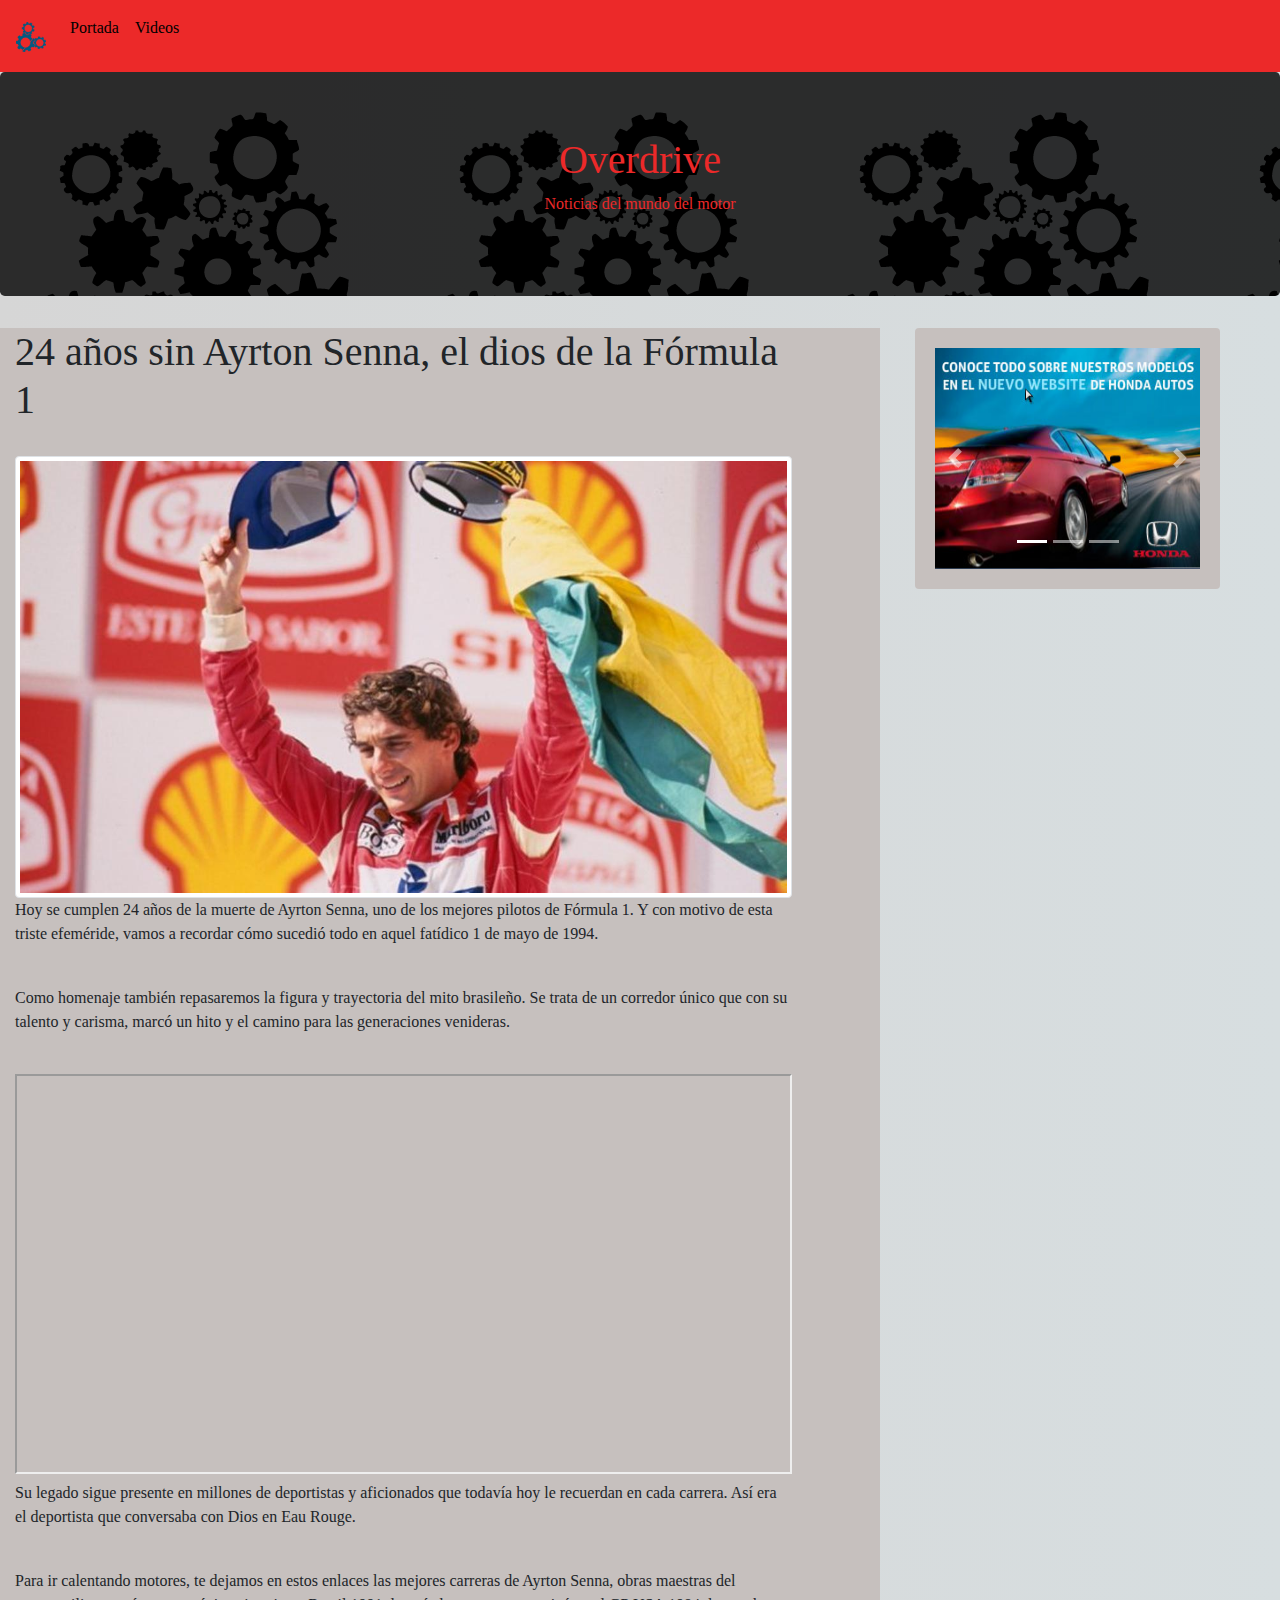
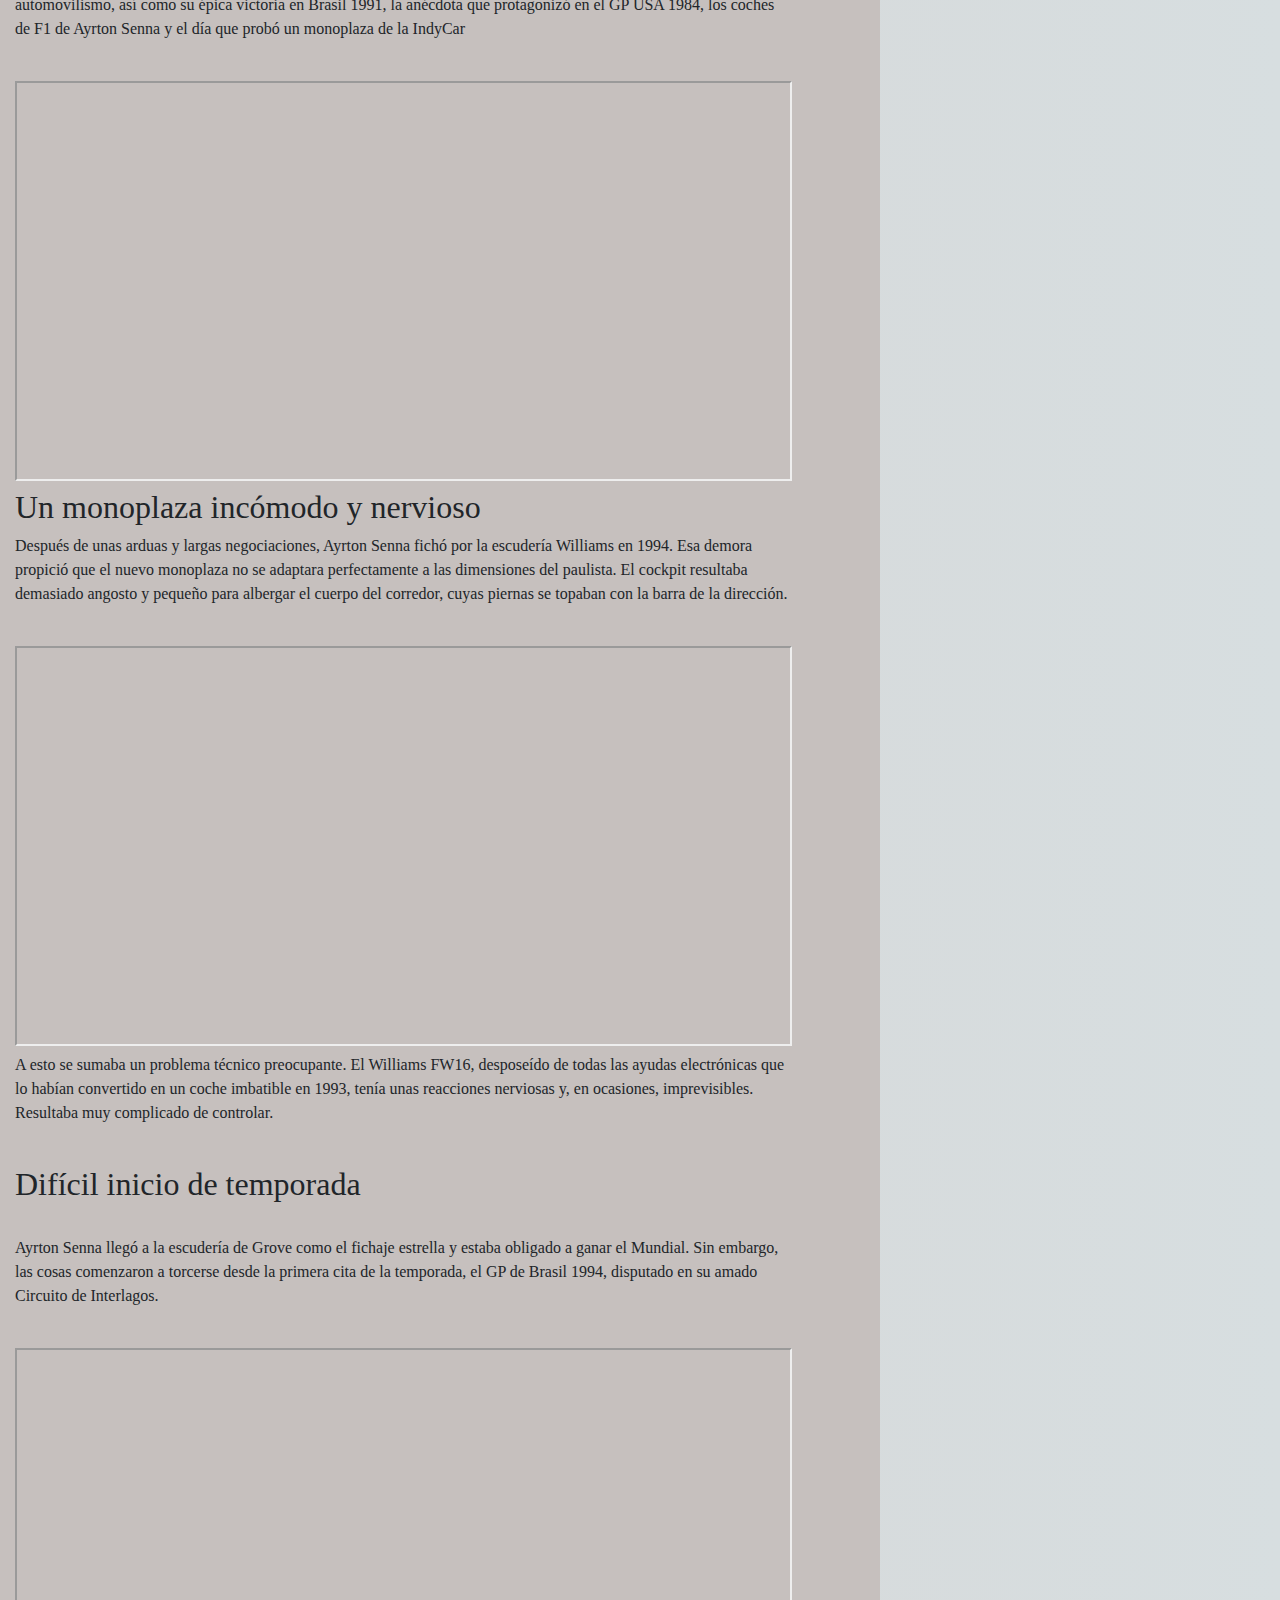
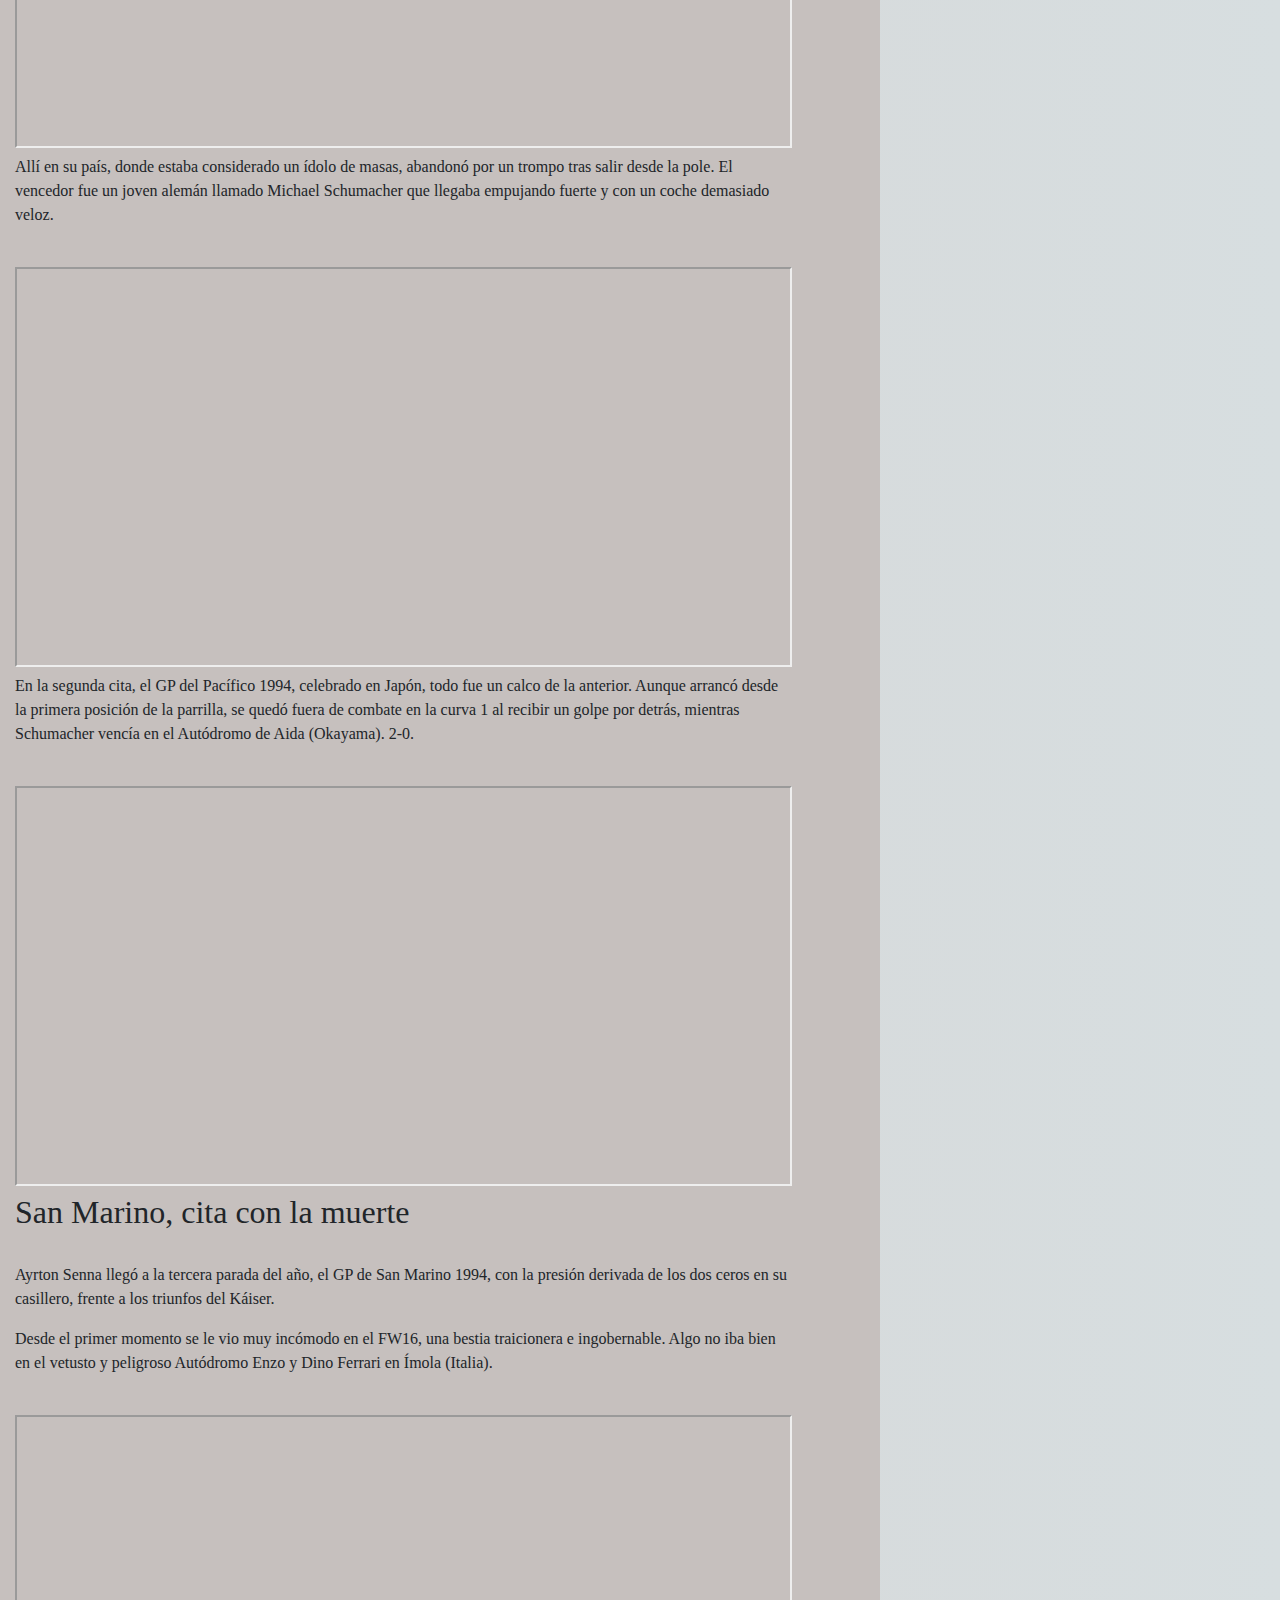
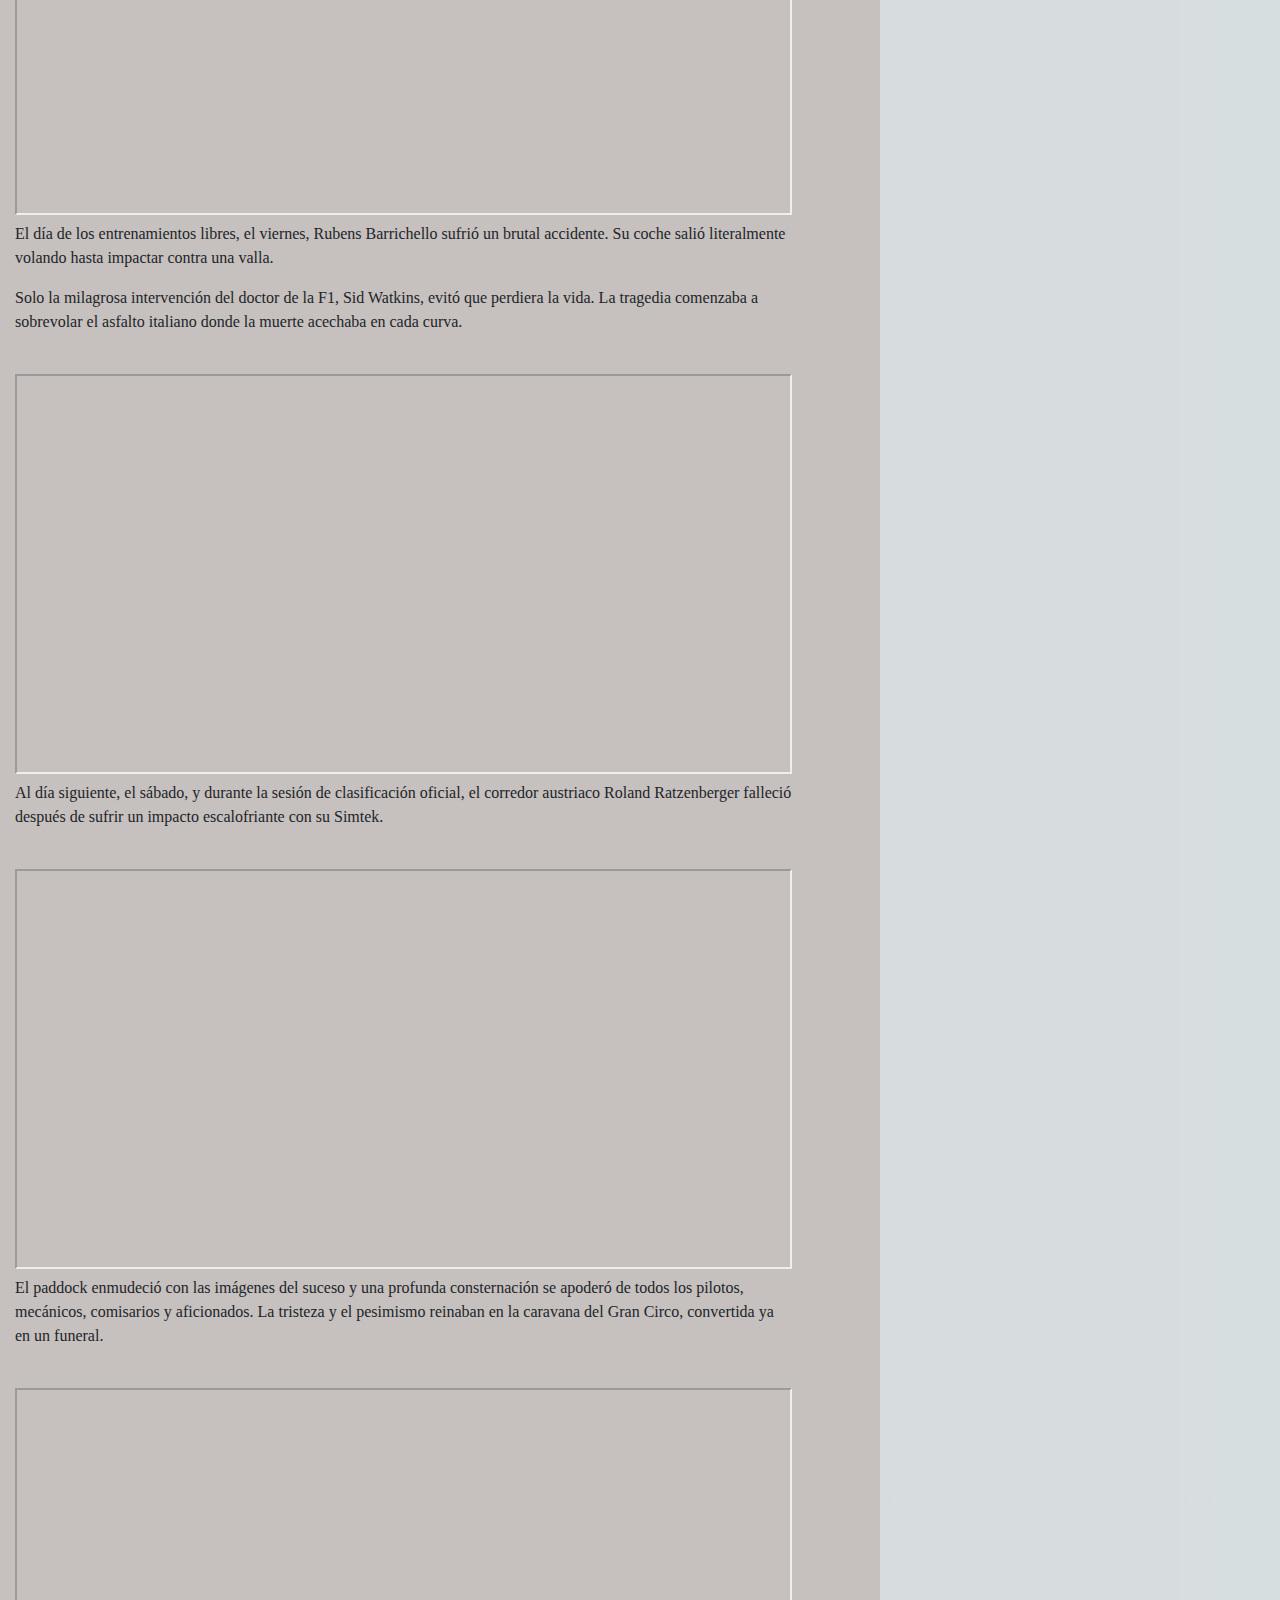
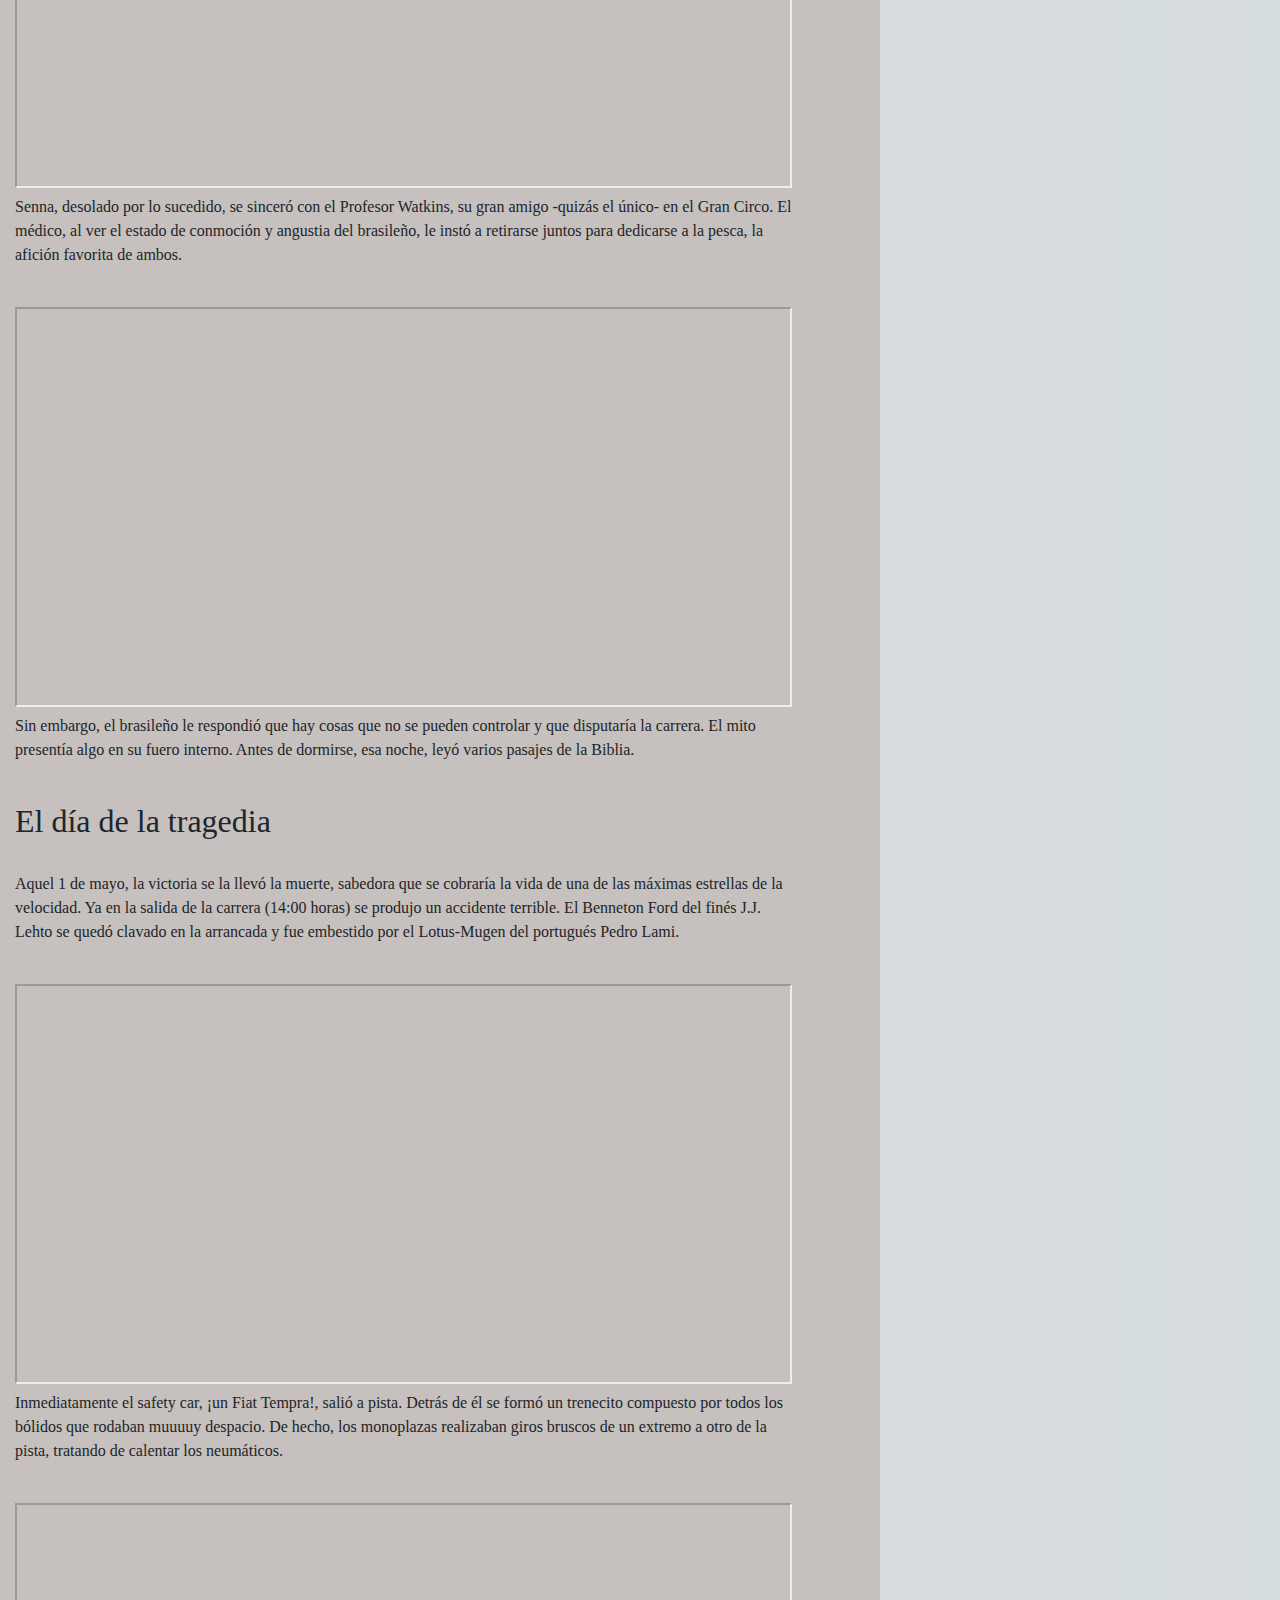
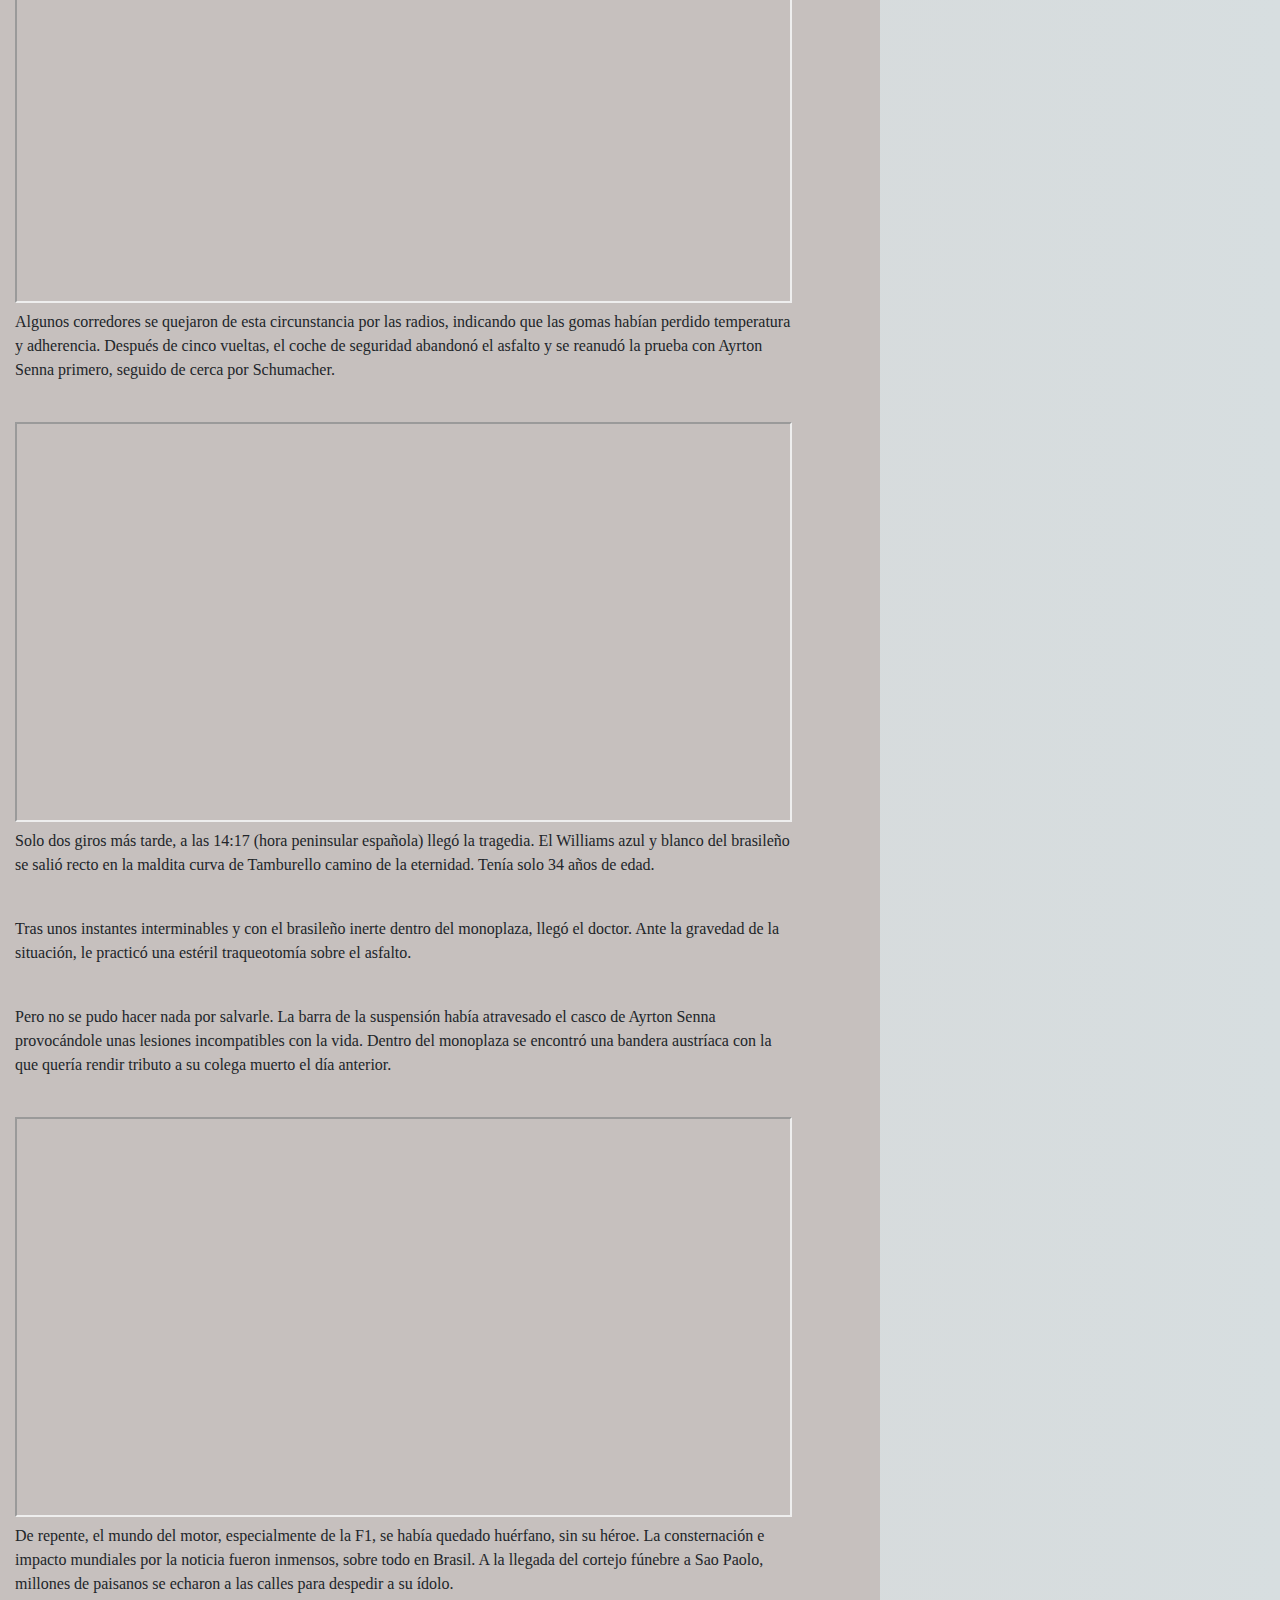
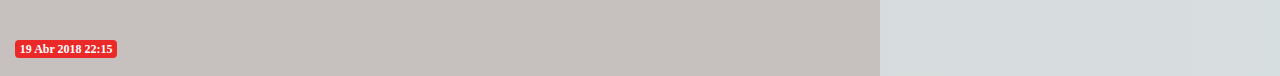
==== Overdrive/noticia5.html @ 0266f575 "Add files via upload" ====
<!DOCTYPE html>
<html lang="es">
<head>
 <title>Overdrive</title>
  <meta charset="UTF-8">
  <link rel="alternate" type="application/rss+xml" title="rss Overdrive" href="https://rawgit.com/AlbertoReal/Overdrive/master/rss.xml">  
  <link rel="icon" type="image/png" sizes="96x96" href="img/favicon-96x96.png">
 <meta name="description" content="Noticias del motor">
 <meta name="viewport" content="width=device-width, initial-scale=1.0">
<meta property="og:title" content="Noticias del mundo del motor" />
<meta property="og:type" content="Noticias del mundo del  motor" />
<meta property="og:url" content="index.html" />
<meta property="og:image" content="img/engranaje.png" />
<link rel="stylesheet" href="https://stackpath.bootstrapcdn.com/bootstrap/4.3.1/css/bootstrap.min.css" integrity="sha384-ggOyR0iXCbMQv3Xipma34MD+dH/1fQ784/j6cY/iJTQUOhcWr7x9JvoRxT2MZw1T" crossorigin="anonymous">
<script src="https://ajax.googleapis.com/ajax/libs/jquery/3.3.1/jquery.min.js"></script>
 <script src="https://cdnjs.cloudflare.com/ajax/libs/popper.js/1.14.7/umd/popper.min.js" integrity="sha384-UO2eT0CpHqdSJQ6hJty5KVphtPhzWj9WO1clHTMGa3JDZwrnQq4sF86dIHNDz0W1" crossorigin="anonymous"></script>
    <script src="https://stackpath.bootstrapcdn.com/bootstrap/4.3.1/js/bootstrap.min.js" integrity="sha384-JjSmVgyd0p3pXB1rRibZUAYoIIy6OrQ6VrjIEaFf/nJGzIxFDsf4x0xIM+B07jRM" crossorigin="anonymous"></script>
 <link rel='stylesheet' media='screen and (min-width: 961px)' href='css/scss.css'>
  <link rel='stylesheet' media='screen and (max-width: 961px)' href='css/main2.css'>
  <link rel="stylesheet" href="https://use.fontawesome.com/releases/v5.0.10/css/all.css" integrity="sha384-+d0P83n9kaQMCwj8F4RJB66tzIwOKmrdb46+porD/OvrJ+37WqIM7UoBtwHO6Nlg" crossorigin="anonymous">
 <script src="js/js.js"></script>
</head>
<body>
<nav class="navbar navbar-expand-md" id="barranavegacion">
   <a class="navbar-brand" href="index.html"><img src="img/engranaje.png" alt="logo" id="logo"> </a>
  <button class="navbar-toggler" type="button" data-toggle="collapse" data-target="#collapsibleNavbar">
    <span class="navbar-toggler-icon"><i class="fas fa-bars"></i></span>
  </button>
  <div class="collapse navbar-collapse" id="collapsibleNavbar">
    <ul class="navbar-nav">
      <li class="nav-item">
        <a class="nav-link" href="index.html"><p>Portada</p></a></a>
      </li>
      <li class="nav-item">
        <a class="nav-link" href="#"><p>Videos</p></a></a>
      </li>    
    </ul>
  </div>  
</nav>
	<div class="jumbotron text-center" id="jumbo">
 <h1>Overdrive</h1>
  <p>Noticias del mundo del motor</p> 
</div>
<div id="principal" >
	<div id="publi">
      <div id="publi">
    <div class="card">
  <div class="card-body">
    <div id="carouselExampleIndicators" class="carousel slide" data-ride="carousel">
  <ol class="carousel-indicators">
    <li data-target="#carouselExampleIndicators" data-slide-to="0" class="active"></li>
    <li data-target="#carouselExampleIndicators" data-slide-to="1"></li>
    <li data-target="#carouselExampleIndicators" data-slide-to="2"></li>
  </ol>
  <div class="carousel-inner">
    <div class="carousel-item active">
      <img class="d-block w-100" src="img/publi1.jpg" alt="First slide">
    </div>
    <div class="carousel-item">
      <img class="d-block w-100" src="img/publi2.jpg" alt="Second slide">
    </div>
    <div class="carousel-item">
      <img class="d-block w-100" src="img/publi3.png" alt="Third slide">
    </div>
  </div>
  <a class="carousel-control-prev" href="#carouselExampleIndicators" role="button" data-slide="prev">
    <span class="carousel-control-prev-icon" aria-hidden="true"></span>
    <span class="sr-only">Previous</span>
  </a>
  <a class="carousel-control-next" href="#carouselExampleIndicators" role="button" data-slide="next">
    <span class="carousel-control-next-icon" aria-hidden="true"></span>
    <span class="sr-only">Next</span>
  </a>
</div>
  </div>
</div>
  </div>
	</div>
<div class="container-fluid" id="contenedor">
  <div class="row noticias">
    <div class="col-sm-11">
      <h1>
        24 años sin Ayrton Senna, el dios de la Fórmula 1
      </h1>
      <br>
      <img src="img/sena.jpg" class="img-thumbnail" id="myImg4">
      <br>
      <p>
        Hoy se cumplen 24 años de la muerte de Ayrton Senna, uno de los mejores pilotos de Fórmula 1. Y con motivo de esta triste efeméride, vamos a recordar cómo sucedió todo en aquel fatídico 1 de mayo de 1994.
      </p>
      <br>
      <p>
        Como homenaje también repasaremos la figura y trayectoria del mito brasileño. Se trata de un corredor único que con su talento y carisma, marcó un hito y el camino para las generaciones venideras.
      </p>
      <br>
      <iframe class="videos" src="https://www.youtube.com/embed/JEjw4XcZzIA"  allowfullscreen></iframe>
      <p>
        Su legado sigue presente en millones de deportistas y aficionados que todavía hoy le recuerdan en cada carrera. Así era el deportista que conversaba con Dios en Eau Rouge.
      </p>
      <br>
      <p>
        Para ir calentando motores, te dejamos en estos enlaces las mejores carreras de Ayrton Senna, obras maestras del automovilismo, así como su épica victoria en Brasil 1991, la anécdota que protagonizó en el GP USA 1984, los coches de F1 de Ayrton Senna y el día que probó un monoplaza de la IndyCar
      </p>
      <br>
      <iframe class="videos" src="https://www.youtube.com/embed/MvTzZ5fDazk" allowfullscreen></iframe>
      <br>
      <h2>Un monoplaza incómodo y nervioso</h2>    
      <p>
        Después de unas arduas y largas negociaciones, Ayrton Senna fichó por la escudería Williams en 1994. Esa demora propició que el nuevo monoplaza no se adaptara perfectamente a las dimensiones del paulista. El cockpit resultaba demasiado angosto y pequeño para albergar el cuerpo del corredor, cuyas piernas se topaban con la barra de la dirección.
      </p>
      <br>
      <iframe class="videos" src="https://www.youtube.com/embed/MUyi1I0BDkQ"  allowfullscreen></iframe>
      <br>
      <p>
        A esto se sumaba un problema técnico preocupante. El Williams FW16, desposeído de todas las ayudas electrónicas que lo habían convertido en un coche imbatible en 1993, tenía unas reacciones nerviosas y, en ocasiones, imprevisibles. Resultaba muy complicado de controlar.  
      </p>
      <br>
      <h2>Difícil inicio de temporada</h2>
      <br>
      <p>
        Ayrton Senna llegó a la escudería de Grove como el fichaje estrella y estaba obligado a ganar el Mundial. Sin embargo, las cosas comenzaron a torcerse desde la primera cita de la temporada, el GP de Brasil 1994, disputado en su amado Circuito de Interlagos.
      </p>
      <br>
      <iframe class="videos" src="https://www.youtube.com/embed/Pxqi3czx0No"  allowfullscreen></iframe>
      <p>
        Allí en su país, donde estaba considerado un ídolo de masas, abandonó por un trompo tras salir desde la pole. El vencedor fue un joven alemán llamado Michael Schumacher que llegaba empujando fuerte y con un coche demasiado veloz.
      </p>
      <br>
      <iframe class="videos" src="https://www.youtube.com/embed/zS0plyYIG6Y"  allowfullscreen></iframe>
      <br>
      <p>
        En la segunda cita, el GP del Pacífico 1994, celebrado en Japón, todo fue un calco de la anterior. Aunque arrancó desde la primera posición de la parrilla, se quedó fuera de combate en la curva 1 al recibir un golpe por detrás, mientras Schumacher vencía en el Autódromo de Aida (Okayama). 2-0.
      </p>
      <br>
      <iframe class="videos" src="https://www.youtube.com/embed/SIRkRQYzPuM"  allowfullscreen></iframe>
      <br>
      <h2>San Marino, cita con la muerte</h2>
      <br>
      <p>
        Ayrton Senna llegó a la tercera parada del año, el GP de San Marino 1994, con la presión derivada de los dos ceros en su casillero, frente a los triunfos del Káiser.
        </p> 
        <p>
        Desde el primer momento se le vio muy incómodo en el FW16, una bestia traicionera e ingobernable. Algo no iba bien en el vetusto y peligroso Autódromo Enzo y Dino Ferrari en Ímola (Italia). 
        </p>
        <br>
        <iframe class="videos" src="https://www.youtube.com/embed/Yx1Uv9b1Bn0"  allowfullscreen></iframe>
        <br>
        <p>
          El día de los entrenamientos libres, el viernes, Rubens Barrichello sufrió un brutal accidente. Su coche salió literalmente volando hasta impactar contra una valla.
        </p>
        <p>
          Solo la milagrosa intervención del doctor de la F1, Sid Watkins, evitó que perdiera la vida. La tragedia comenzaba a sobrevolar el asfalto italiano donde la muerte acechaba en cada curva.
        </p>
        <br>
        <iframe class="videos" src="https://www.youtube.com/embed/W_iyyTAZfwQ"  allowfullscreen></iframe>
        <br>
        <p>
          Al día siguiente, el sábado, y durante la sesión de clasificación oficial, el corredor austriaco Roland Ratzenberger falleció después de sufrir un impacto escalofriante con su Simtek.
        </p>
        <br>
        <iframe class="videos" src="https://www.youtube.com/embed/94PWVxsu6rg"  allowfullscreen></iframe>
        <br>
        <p>
          El paddock enmudeció con las imágenes del suceso y una profunda consternación se apoderó de todos los pilotos, mecánicos, comisarios y aficionados. La tristeza y el pesimismo reinaban en la caravana del Gran Circo, convertida ya en un funeral.
        </p>
        <br>
        <iframe class="videos" src="https://www.youtube.com/embed/ENQ8mXnZsgk"  allowfullscreen></iframe>
        <br>
        <p>
          Senna, desolado por lo sucedido, se sinceró con el Profesor Watkins, su gran amigo -quizás el único- en el Gran Circo. El médico, al ver el estado de conmoción y angustia del brasileño, le instó a retirarse juntos para dedicarse a la pesca, la afición favorita de ambos.
        </p>
        <br>
        <iframe class="videos" src="https://www.youtube.com/embed/FqfWG7wPWSs"  allowfullscreen></iframe>
        <br>
        <p>
          Sin embargo, el brasileño le respondió que hay cosas que no se pueden controlar y que disputaría la carrera. El mito presentía algo en su fuero interno. Antes de dormirse, esa noche, leyó varios pasajes de la Biblia.
        </p>
        <br>
        <h2>El día de la tragedia </h2>
        <br>
        <p>
          Aquel 1 de mayo, la victoria se la llevó la muerte, sabedora que se cobraría la vida de una de las máximas estrellas de la velocidad. Ya en la salida de la carrera (14:00 horas) se produjo un accidente terrible. El Benneton Ford del finés J.J. Lehto se quedó clavado en la arrancada y fue embestido por el Lotus-Mugen del portugués Pedro Lami.
        </p>
        <br>
        <iframe class="videos" src="https://www.youtube.com/embed/p5Y74t7iZhY"  allowfullscreen></iframe>
        <br>
        <p>
          Inmediatamente el safety car, ¡un Fiat Tempra!, salió a pista. Detrás de él se formó un trenecito compuesto por todos los bólidos que rodaban muuuuy despacio. De hecho, los monoplazas realizaban giros bruscos de un extremo a otro de la pista, tratando de calentar los neumáticos.
        </p>
        <br>
        <iframe class="videos" src="https://www.youtube.com/embed/OCxclJR7KM0" allowfullscreen></iframe>
        <br>
        <p>
          Algunos corredores se quejaron de esta circunstancia por las radios, indicando que las gomas habían perdido temperatura y adherencia. Después de cinco vueltas, el coche de seguridad abandonó el asfalto y se reanudó la prueba con Ayrton Senna primero, seguido de cerca por Schumacher.
        </p>
        <br>
        <iframe class="videos" src="https://www.youtube.com/embed/pCZ18D3Xj7c"  allowfullscreen></iframe>
        <br>
        <p>
          Solo dos giros más tarde, a las 14:17 (hora peninsular española) llegó la tragedia. El Williams azul y blanco del brasileño se salió recto en la maldita curva de Tamburello camino de la eternidad. Tenía solo 34 años de edad.
        </p>
        <br>
        <p>
          Tras unos instantes interminables y con el brasileño inerte dentro del monoplaza, llegó el doctor. Ante la gravedad de la situación, le practicó una estéril traqueotomía sobre el asfalto.
        </p>
        <br>
        <p>
          Pero no se pudo hacer nada por salvarle. La barra de la suspensión había atravesado el casco de Ayrton Senna provocándole unas lesiones incompatibles con la vida. Dentro del monoplaza se encontró una bandera austríaca con la que quería rendir tributo a su colega muerto el día anterior.
        </p>
        <br>
        <iframe class="videos" src="https://www.youtube.com/embed/1tAnF2M2uT0"  allowfullscreen></iframe>
        <br>
        <p>
          De repente, el mundo del motor, especialmente de la F1, se había quedado huérfano, sin su héroe. La consternación e impacto mundiales por la noticia fueron inmensos, sobre todo en Brasil. A la llegada del cortejo fúnebre a Sao Paolo, millones de paisanos se echaron a las calles para despedir a su ídolo.
        </p>
        <br>
         <p> <span class="badge">19 Abr 2018 22:15</span></p>
    </div>
  </div>
</div>
</div>
</body>
</html>
---- Overdrive/css/scss.css ----
body, html {
  height: 100%;
  padding: 0px;
  margin: 0px;
  background: linear-gradient(-90deg, #D7DEE0, #D6D6D6);
  font-family: 'Audiowide'; }

#jumbo {
  background-image: url("../img/engranajes.png");
  color: #EC2929; }

#barranavegacion {
  background-color: #EC2929; }

.navbar-inverse .nav li a {
  color: white; }

#imga {
  height: 30%;
  width: 30%;
  float: left; }

.row {
  background-color: #C6C0BE; }

#prueba {
  height: 25px;
  background-color: white; }

#publi {
  float: right;
  position: relative;
  height: 255px;
  width: 305px;
  margin-right: 30px; }

#publi2 {
  display: none; }

@media (min-width: 800px) {
  #contenedor {
    float: left;
    width: calc(100% - 400px); } }
@media (max-width: 800px) {
  #publi {
    width: 320px;
    height: 100px;
    margin-right: 0;
    margin-left: 0;
    display: none; }

  #publi2 {
    display: block;
    width: 320px;
    height: 100%;
    margin-bottom: 5%; } }
.modal-content {
  margin: auto;
  display: block;
  width: 100%;
  max-width: 900px; }

.img-thumbnail:hover {
  opacity: 0.7; }

.modal {
  color: white;
  background-color: gray; }

.link {
  text-decoration: none; }

.videos {
  overflow: hidden;
  width: 100%;
  height: 400px; }

#navegador {
  float: right; }

#On {
  display: none; }

a {
  text-decoration: none;
  color: black; }

#load {
  height: 150px;
  width: 150px;
  display: none;
  margin-left: 50%; }

#logo {
  height: 30px;
  width: 30px; }

.jumbotron {
  background: rgba(0, 0, 0, 0.8); }

.icon {
  font-size: 25px;
  color: #EC2929; }
  .icon:hover {
    color: #0061ff; }

.badge {
  background: #EC2929;
  color: white; }

#cards {
  margin: auto; }

.card {
  background-color: #C6C0BE;
  border: none; }

.paragraf-1 {
  display: none; }

.paragraf-2 {
  display: none; }

#read_more {
  background: #EC2929; }

#read_more2 {
  background: #EC2929; }

.navbar-toggler-icon {
  color: white;
  font-size: 20px; }

#footer {
  display: grid;
  grid-template-columns: repeat(3, 30%);
  grid-template-rows: 1;
  grid-template-areas: "footer_izq . . footer_der";
  background-color: #C6C0BE; }

#footer_izq {
  grid-area: footer_izq; }

#footer_der {
  grid-area: footer_der; }

.footer_link {
  color: #EC2929;
  text-decoration: underline;
  font-size: 12px; }
  .footer_link:hover {
    color: #0061ff; }

/*# sourceMappingURL=scss.css.map */
---- Overdrive/css/main2.css ----
body,html{
  height:100%;
  padding:0px;
  margin:0px;
 background: linear-gradient(-90deg, #D7DEE0 , #D6D6D6);
  font-family: 'Audiowide';
}
#jumbo{
  background-image: url("../img/engranajes.png");
  color:#EC2929;
}
#barranavegacion{
  background-color: #EC2929;
}
.navbar-inverse .nav li a{
  color: white;
}
#imga{
height: 30%;
width: 30%;
float:left;
}
.row{
  background-color: #C6C0BE;
}
#prueba{
  height: 25px;
  background-color: white;
}
#publi{
  float:right;
  position: relative;
  height: 255px;
  width: 305px;
  margin-right: 30px;
}
#publi2{
  display: none;
}

@media (min-width: 800px){
#contenedor{
  float: left;
  width: calc(100% - 400px);
}
}
@media (max-width: 800px){
#publi{
  width: 320px;
  height: 100%;
  margin-bottom: 5%;
  display: none;
  margin-right:0px;
}
#publi2{
  display: block;
  width: 320px;
  height: 100%;
  margin-bottom: 5%;
}
}
.modal-content {
  margin: auto;
  display: block;
  width: 100%;
  max-width: 900px;
}
.img-thumbnail:hover {
  opacity: 0.7;
}
.modal{
  color: white;
  background-color: black;
  width: 100%;
  height: 100%;
}
.link {
text-decoration:none; 
}
iframe{
  overflow: hidden;
  width: 100%;
  height: 100%;
}
.videos{
  overflow: hidden;
  width: 100%;
  height: 400px;
}
#navegador{
  float: right;
}
#On{
  display: none;
}
a{
  text-decoration: none;
  color: black;
}
#load{
  height: 150px;
  width: 150px;
  display: none;
  margin-left: 25%;
}
#prueba{
  margin: 0;
}
#logo{
  height: 30px;
  width: 30px;
}
.jumbotron {
   background: rgba(0, 0, 0, 0.8); 
}
.icon{
  font-size: 25px;
  color: #EC2929;
}
.icon:hover{
  color:#0061ff;
}
#footer {
  display: none;
  grid-template-columns: repeat(2, 49%);
  grid-template-rows: 1;
  grid-template-areas: 
  "footer_izq footer_der";
  background-color: #C6C0BE;
}
#footer_izq{
  grid-area:footer_izq;
}
#footer_der{
  grid-area:footer_der;
}
.footer_link{
  color: #EC2929;
  text-decoration: underline;
}
.footer_link:hover{
  color:#0061ff;
}
.card{
  background-color: #C6C0BE;
  border:none;
  width: 100%;
}
.paragraf-1{
  display:none;
}
#read_more
{
  background: #EC2929;
}
.paragraf-2 {
  display: none; }
  
#read_more2 {
  background: #EC2929; }

.navbar-toggler-icon{
color:white;
font-size: 20px;
}
.badge {
  background: #EC2929;
  color: white; }
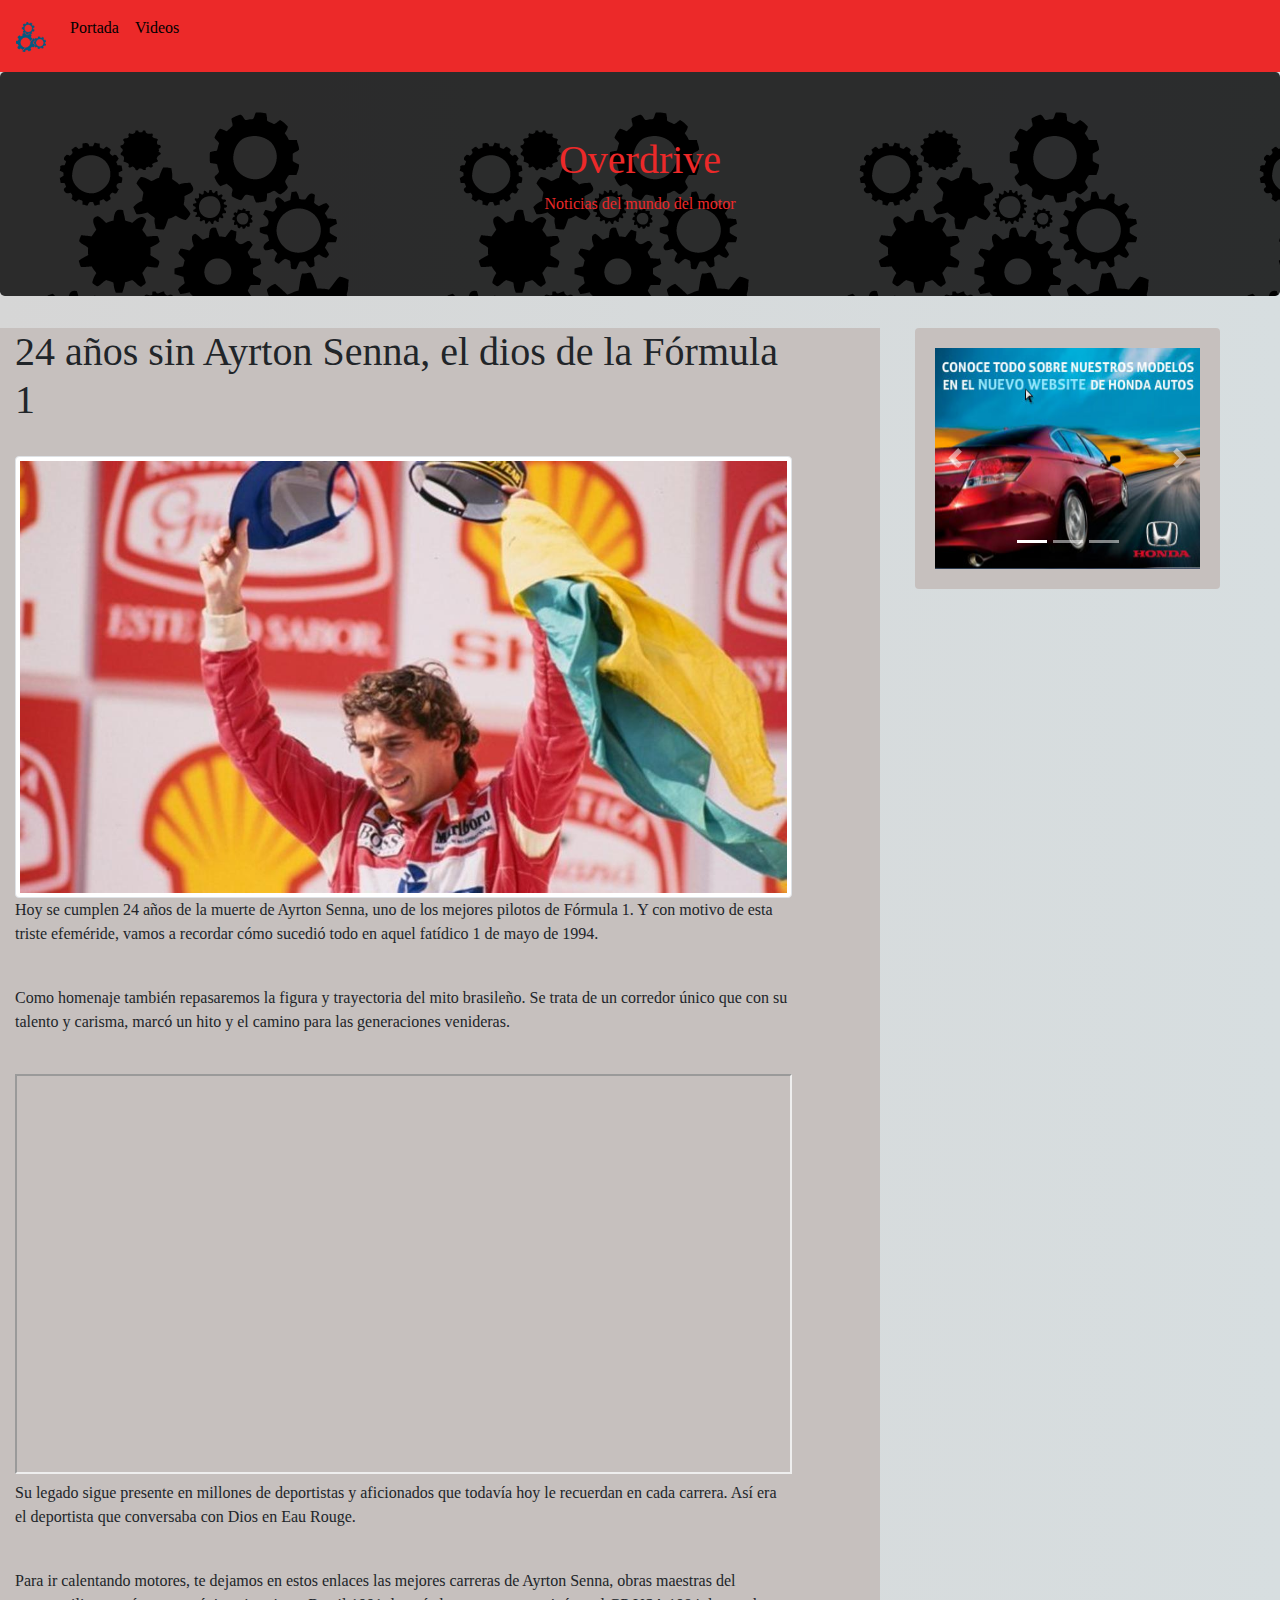
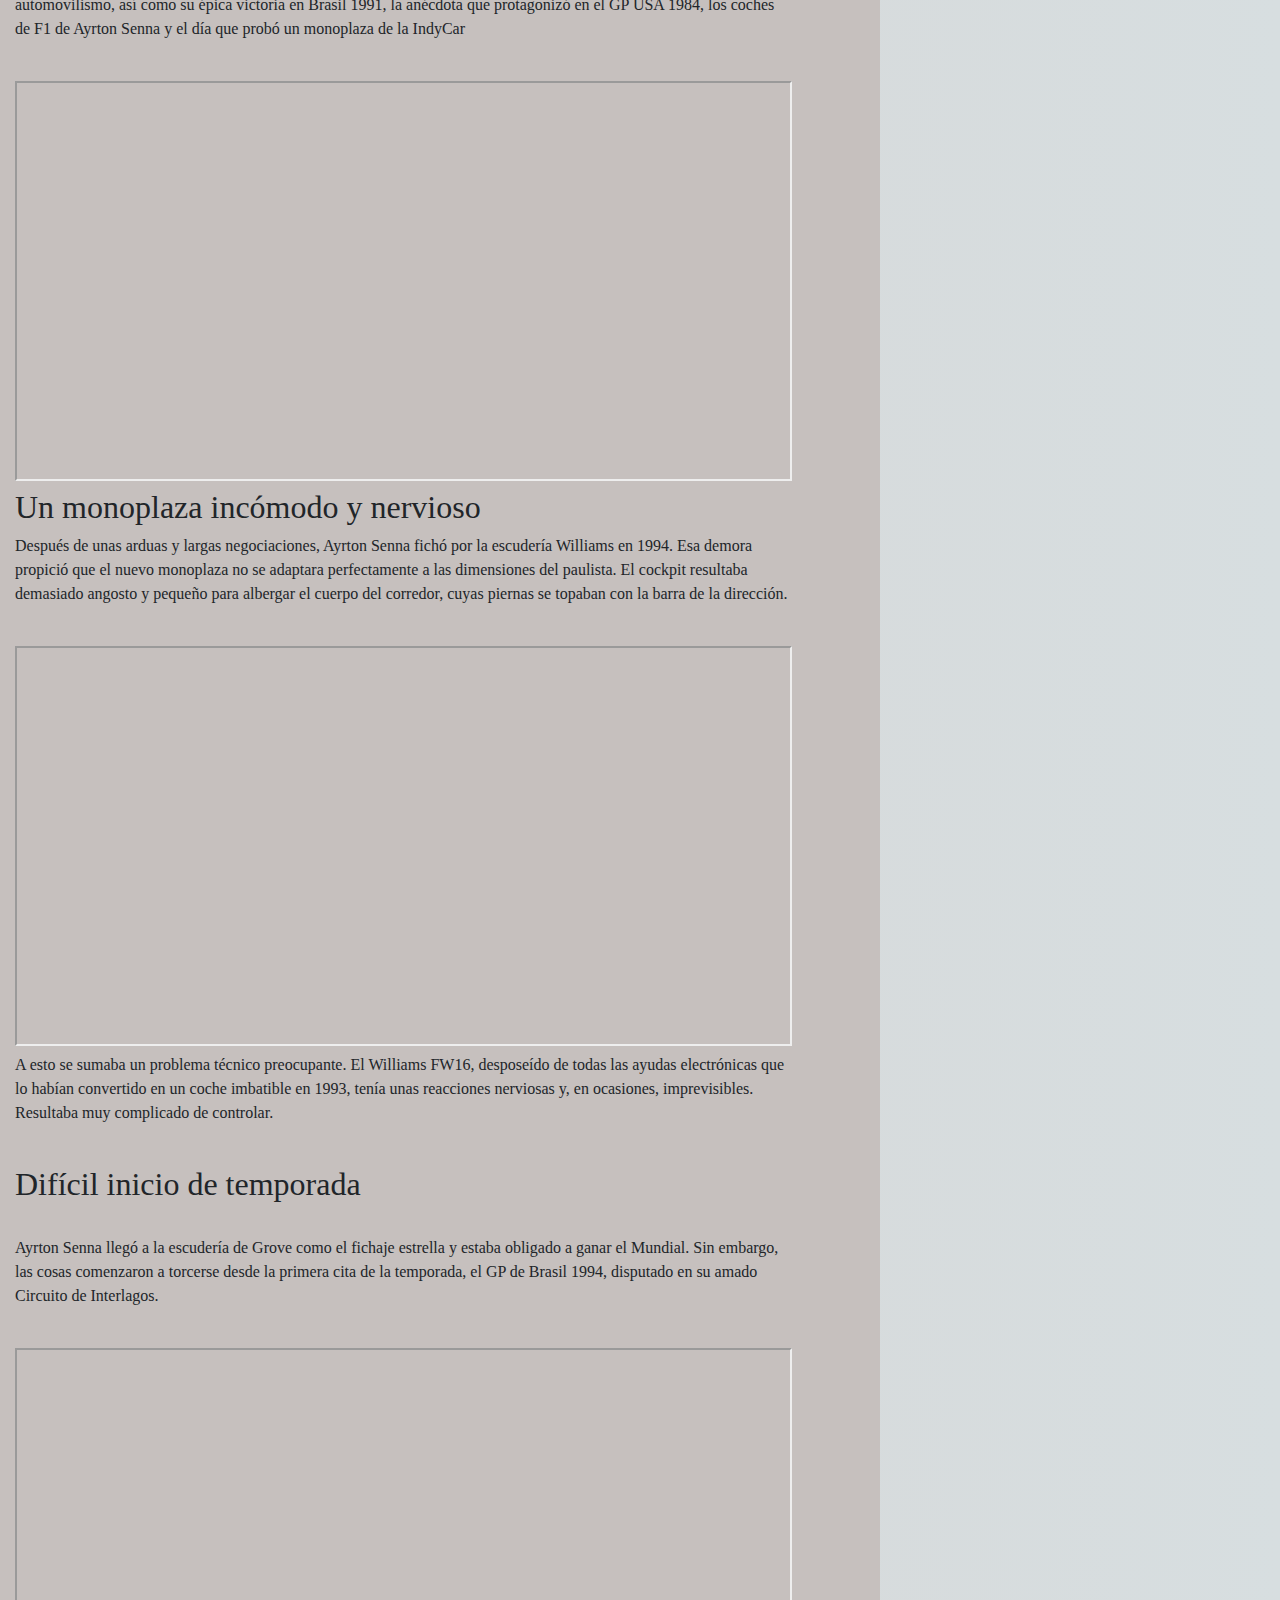
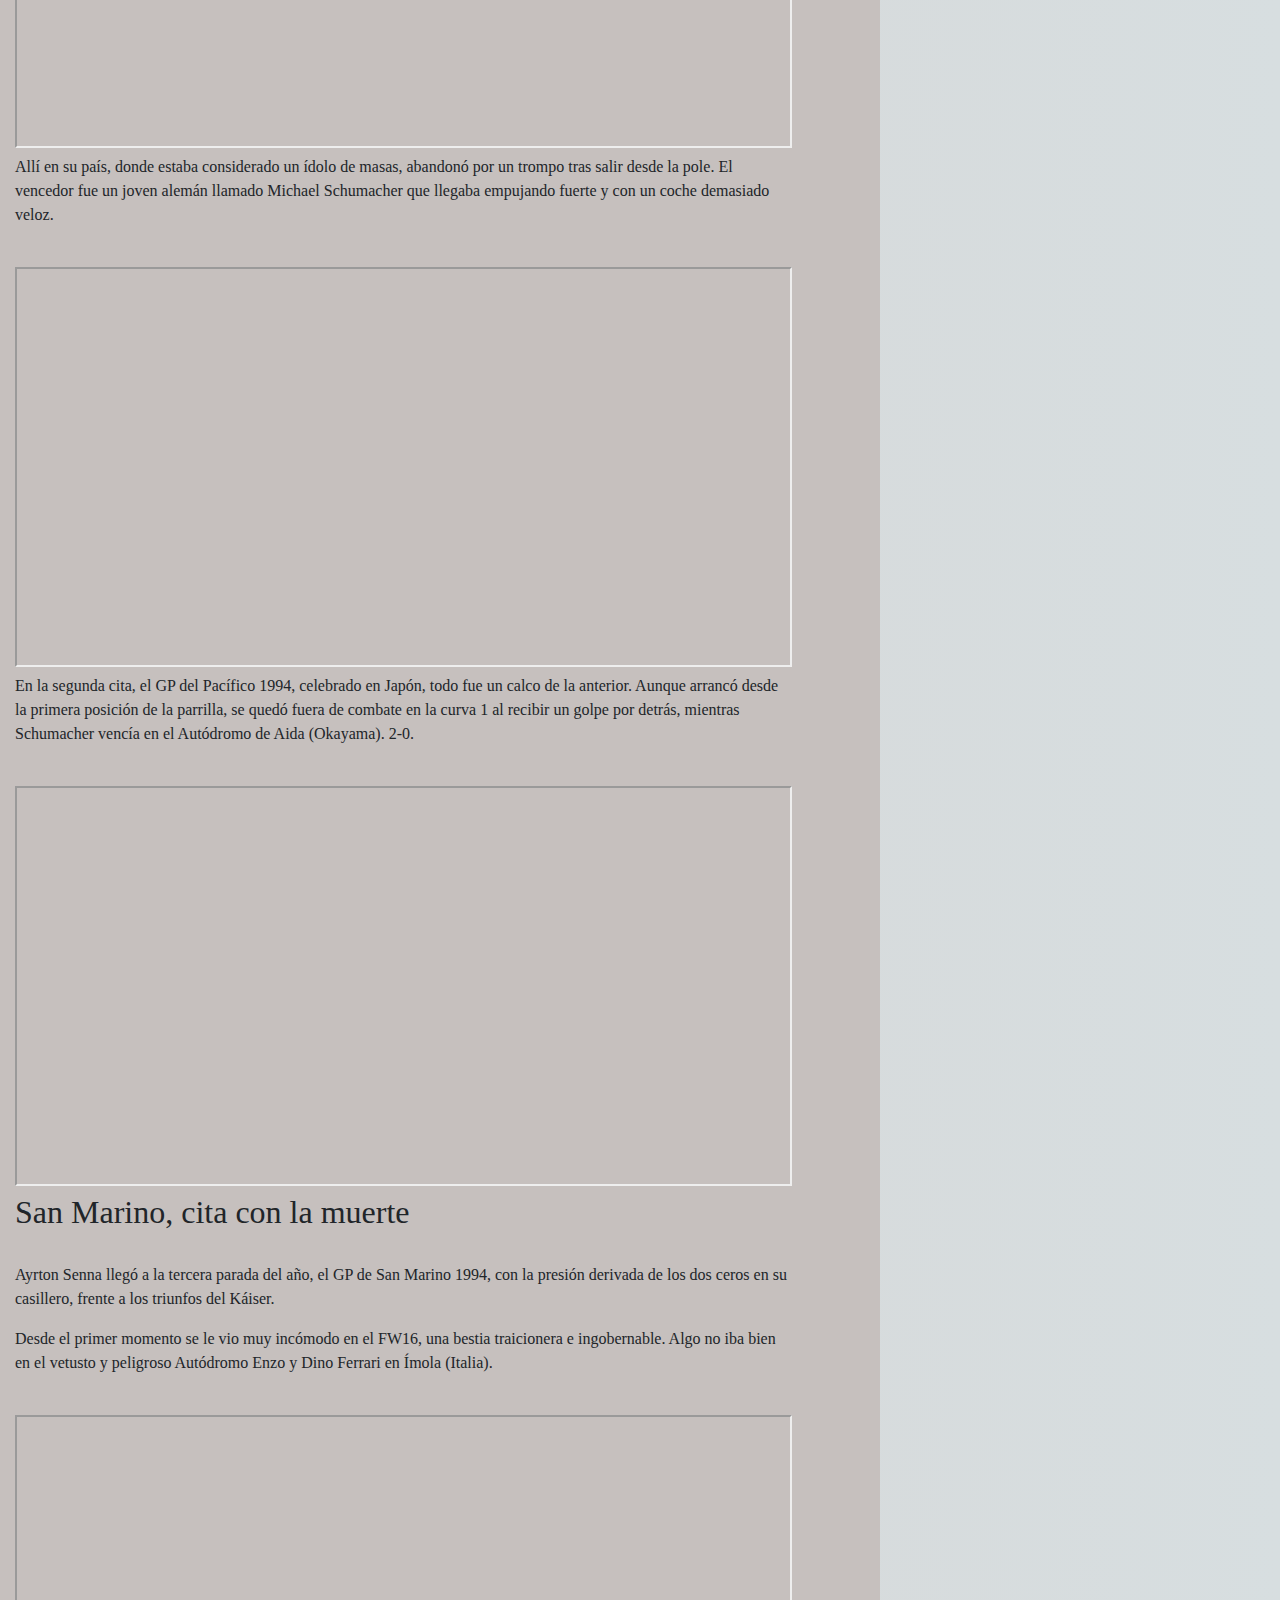
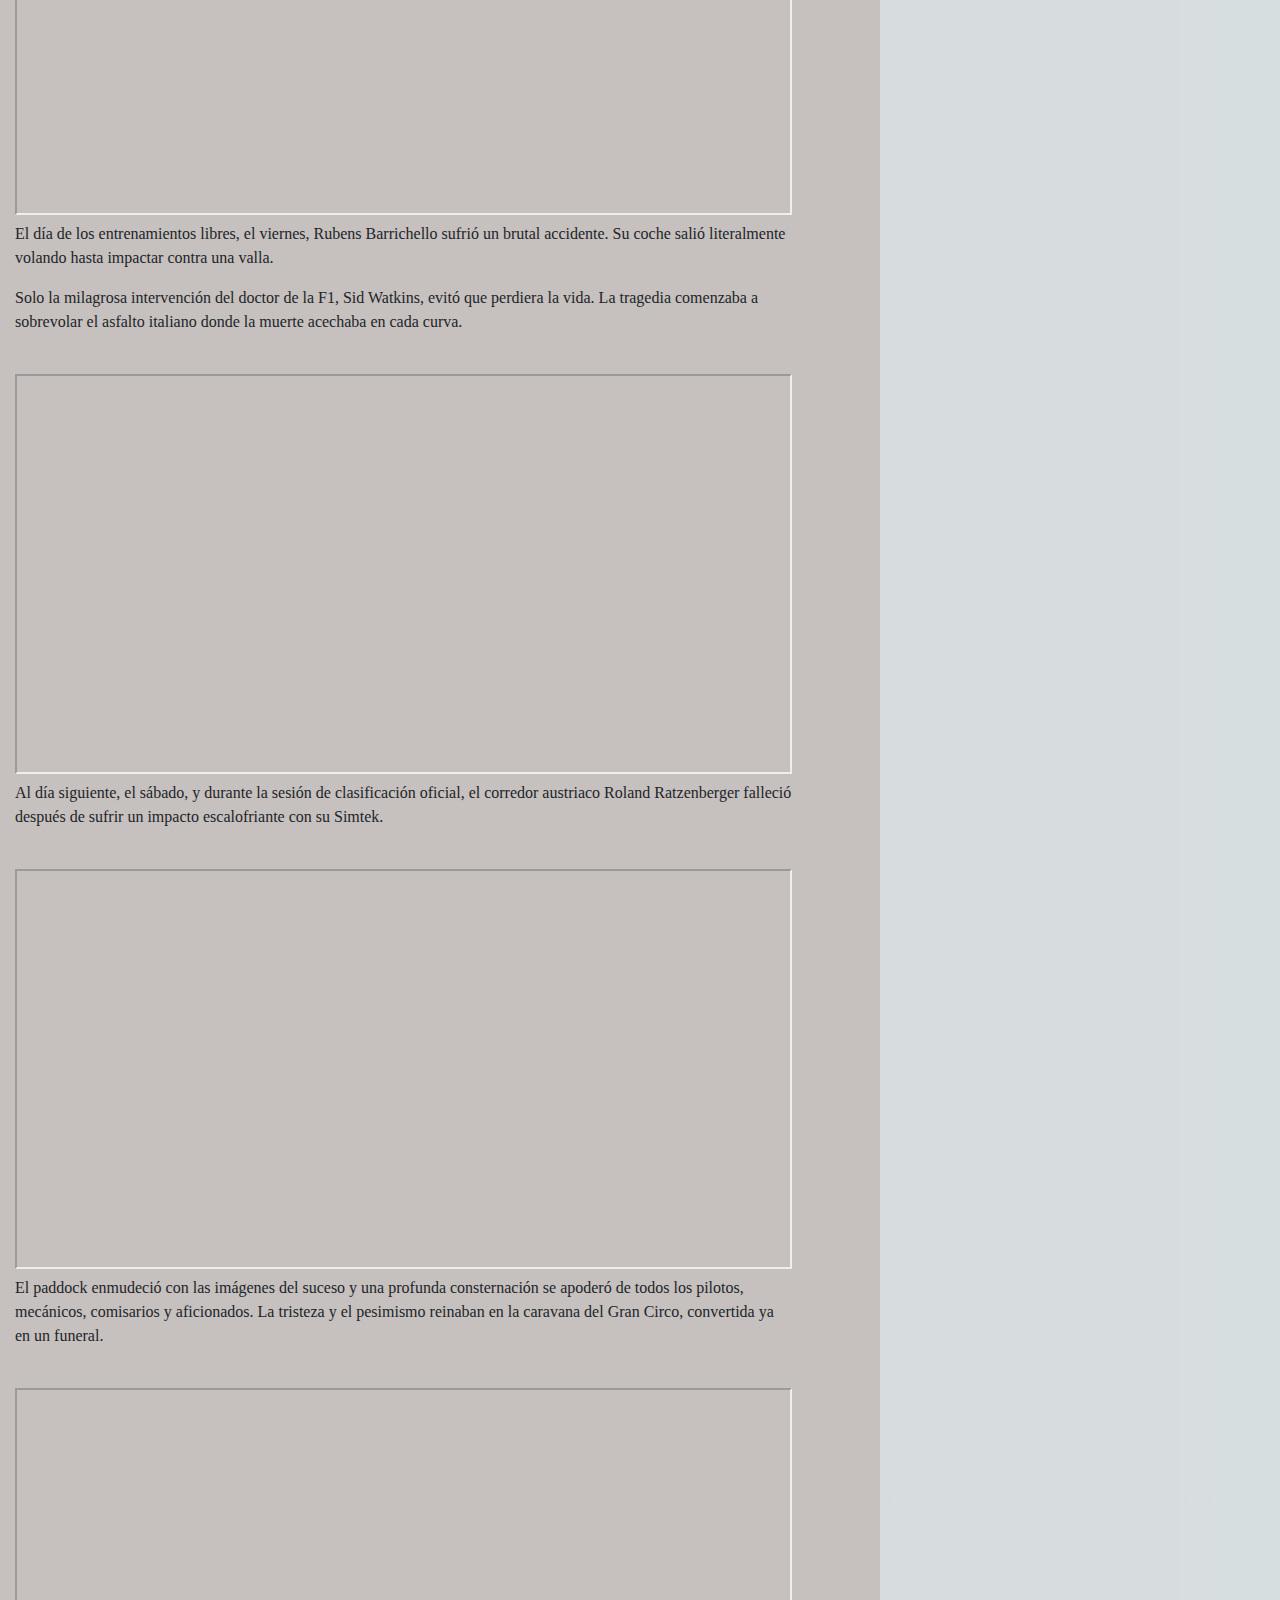
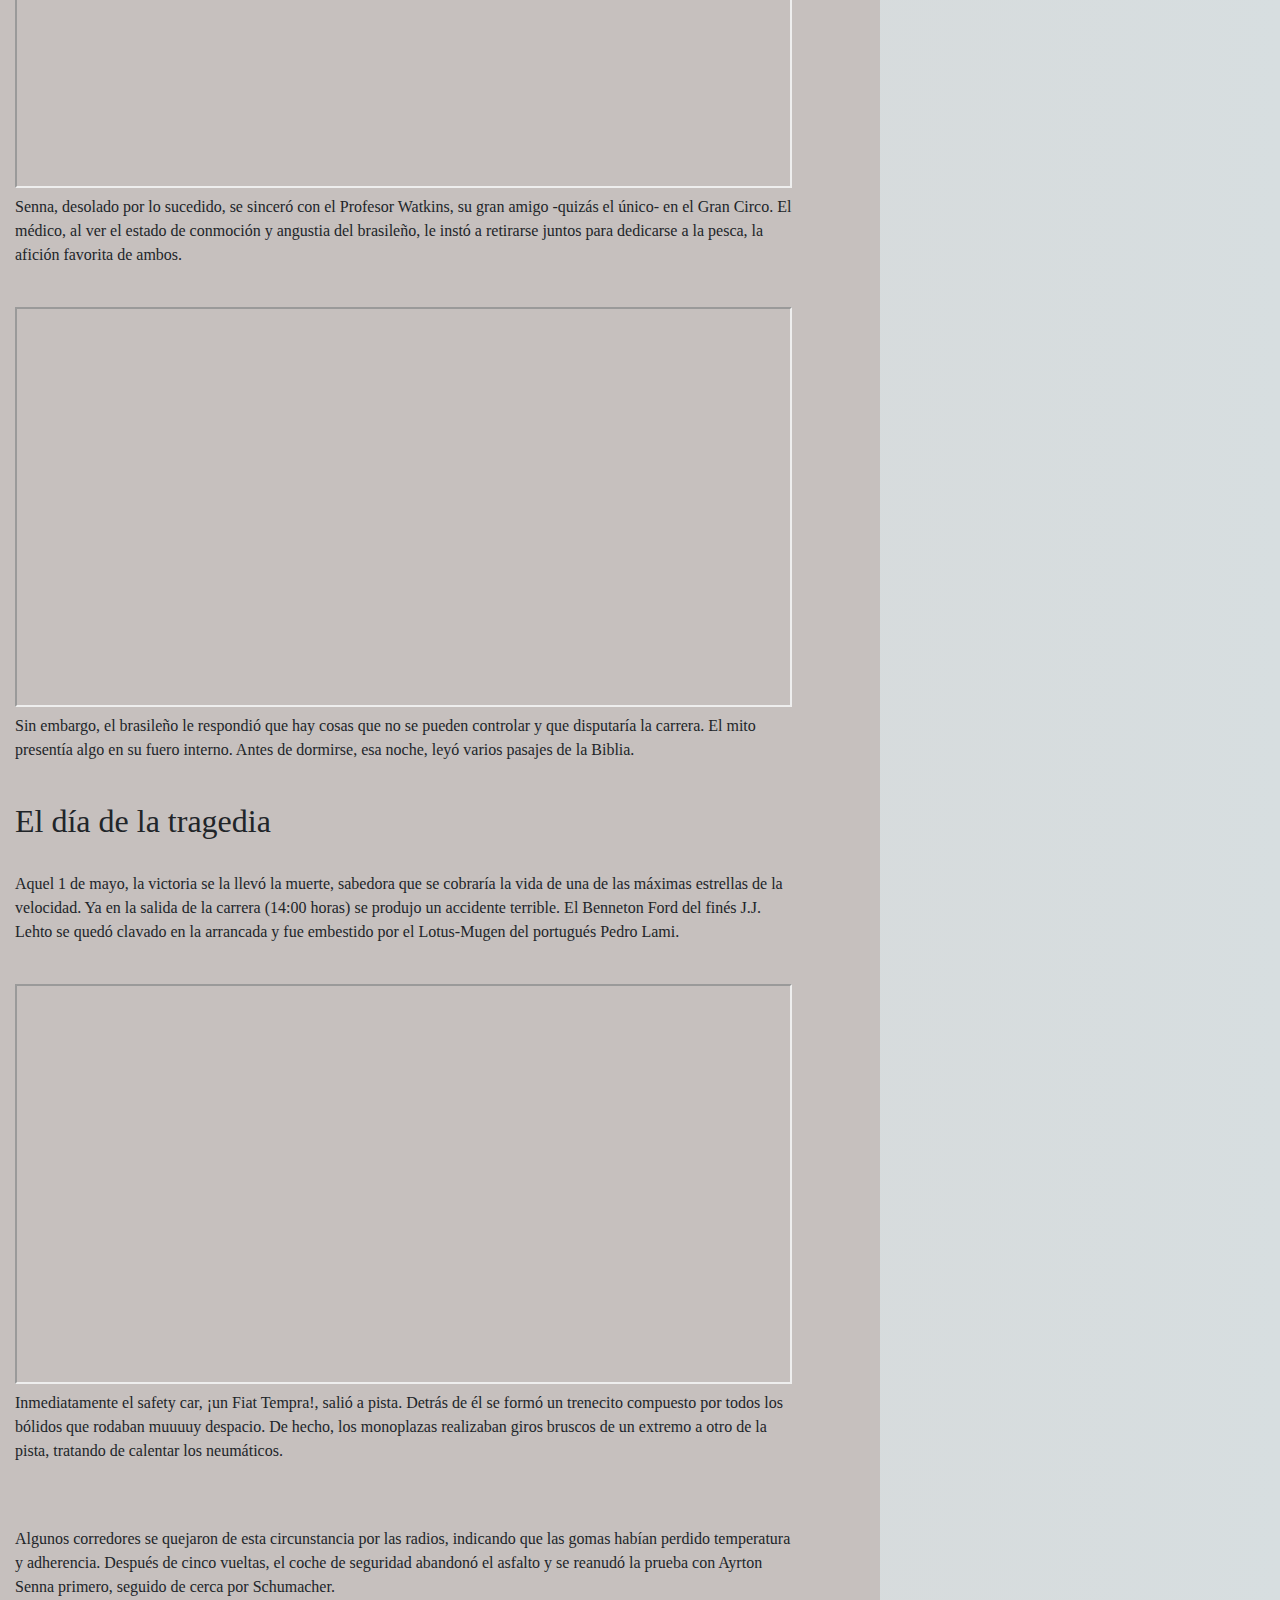
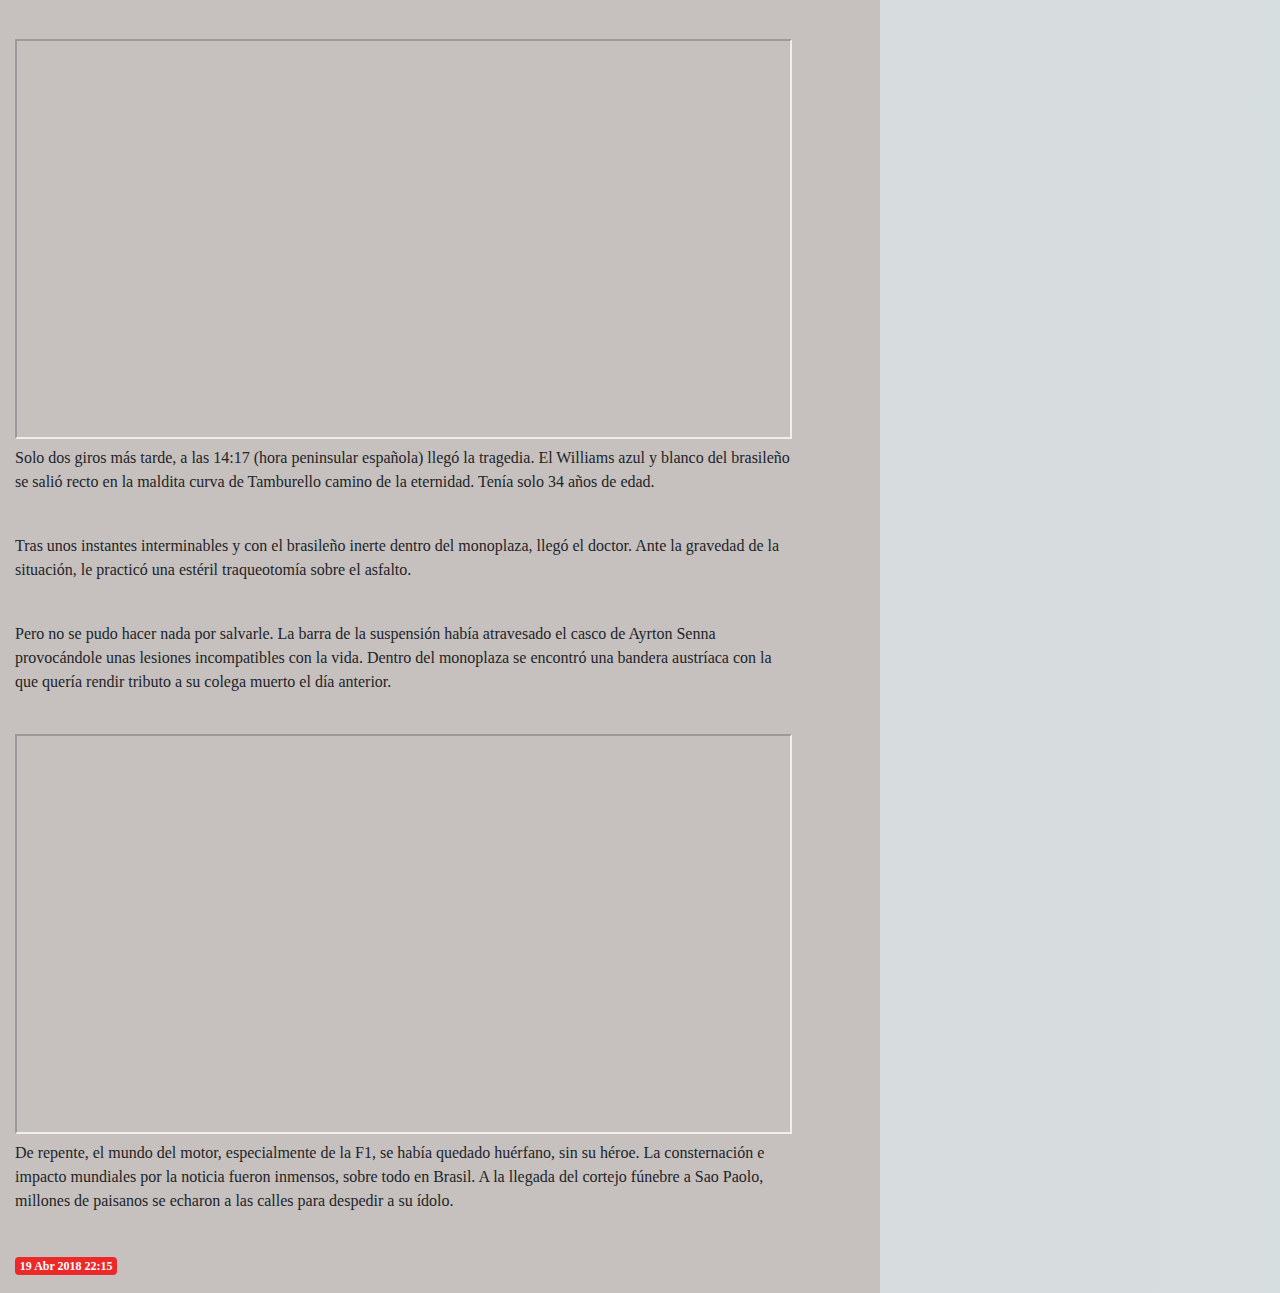
==== commit 7583b96f: "Update noticia5.html" ====
--- a/Overdrive/noticia5.html
+++ b/Overdrive/noticia5.html
@@ -188,7 +188,6 @@
           Inmediatamente el safety car, ¡un Fiat Tempra!, salió a pista. Detrás de él se formó un trenecito compuesto por todos los bólidos que rodaban muuuuy despacio. De hecho, los monoplazas realizaban giros bruscos de un extremo a otro de la pista, tratando de calentar los neumáticos.
         </p>
         <br>
-        <iframe class="videos" src="https://www.youtube.com/embed/OCxclJR7KM0" allowfullscreen></iframe>
         <br>
         <p>
           Algunos corredores se quejaron de esta circunstancia por las radios, indicando que las gomas habían perdido temperatura y adherencia. Después de cinco vueltas, el coche de seguridad abandonó el asfalto y se reanudó la prueba con Ayrton Senna primero, seguido de cerca por Schumacher.
